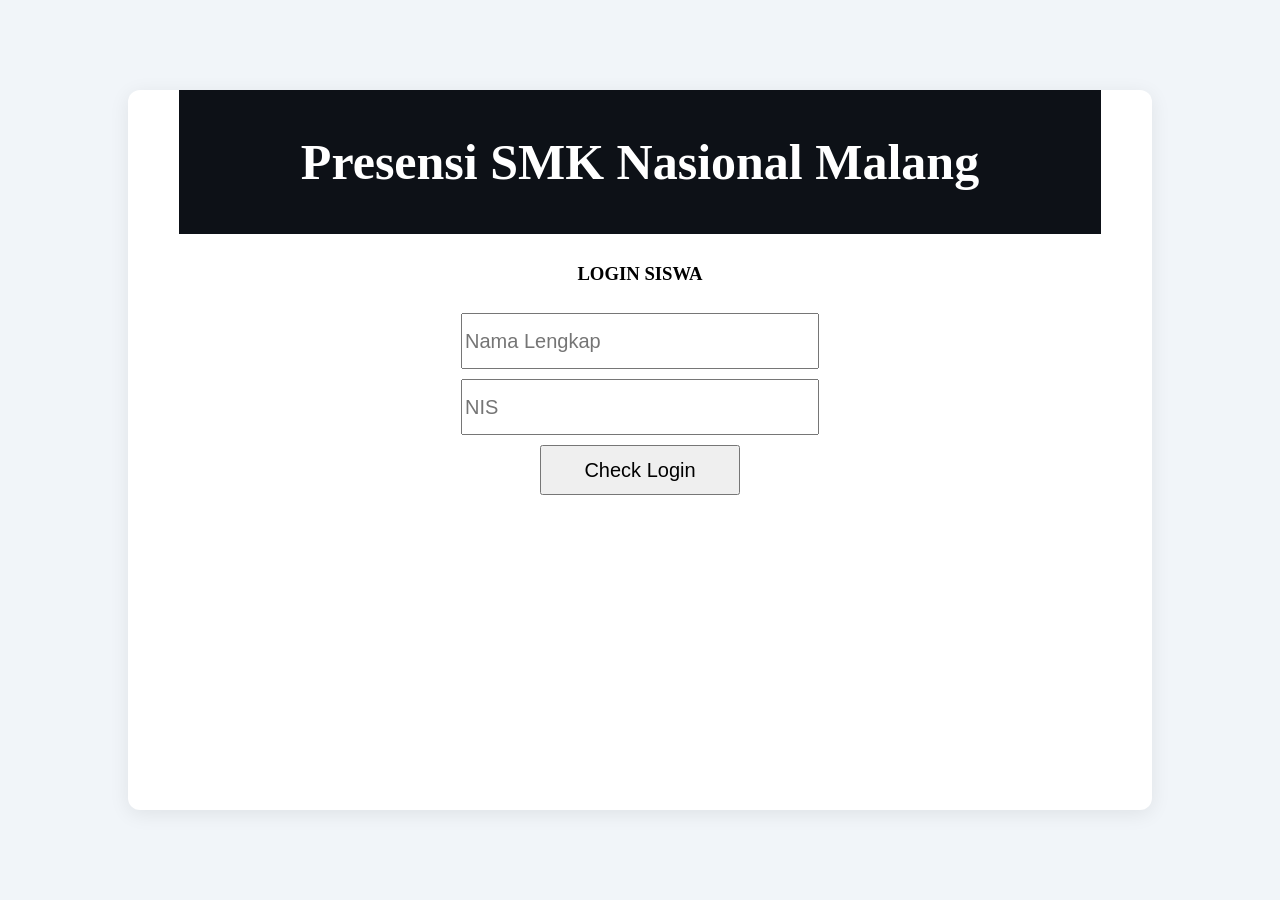
==== web.html @ f420fb38 "Add files via upload" ====
<!DOCTYPE html>
<html>
    <head>
        <link rel="stylesheet" href="design.css">
    </head>
    <body>
        <div class="container">
            <div class="dashboard">
                <h1 class="text">Presensi SMK Nasional Malang</h1>
            </div>
            <h3>LOGIN SISWA</h3>
            <input type="text" placeholder="Nama Lengkap">
            <input id="nis" type="text" placeholder="NIS">
            <button id="login">Check Login</button>
        </div>
        <script src="weblogic.js"></script>
    </body>
</html>
---- design.css ----
body {
    width: 100vw;
    height: 100vh;
    background-color: #F1F5F9;
    display: flex;
    margin: 0;
    flex-direction: row;
    justify-content: center;
    align-items: center;
}

.container {
    display: flex;
    gap: 10px;
    flex-direction: column;
    align-items: center;
    background-color: #FFFFFF;
    width: 80%; 
    height: 80%;
    border-radius: 12px;
    box-shadow: 0 4px 20px rgba(0, 0, 0, 0.08);
}

.dashboard {
    display: flex;
    justify-content: center;
    align-items: center;
    background-color: #0d1117;
    width: 90%;
    height: 20%;
}

.text {
    font-size: 50px;
    color: #FFFFFF;
}

input {
    width: 350px;
    height: 50px;
    font-size: 20px;
}

button {
    width: 200px;
    height: 50px;
    font-size: 20px;
}
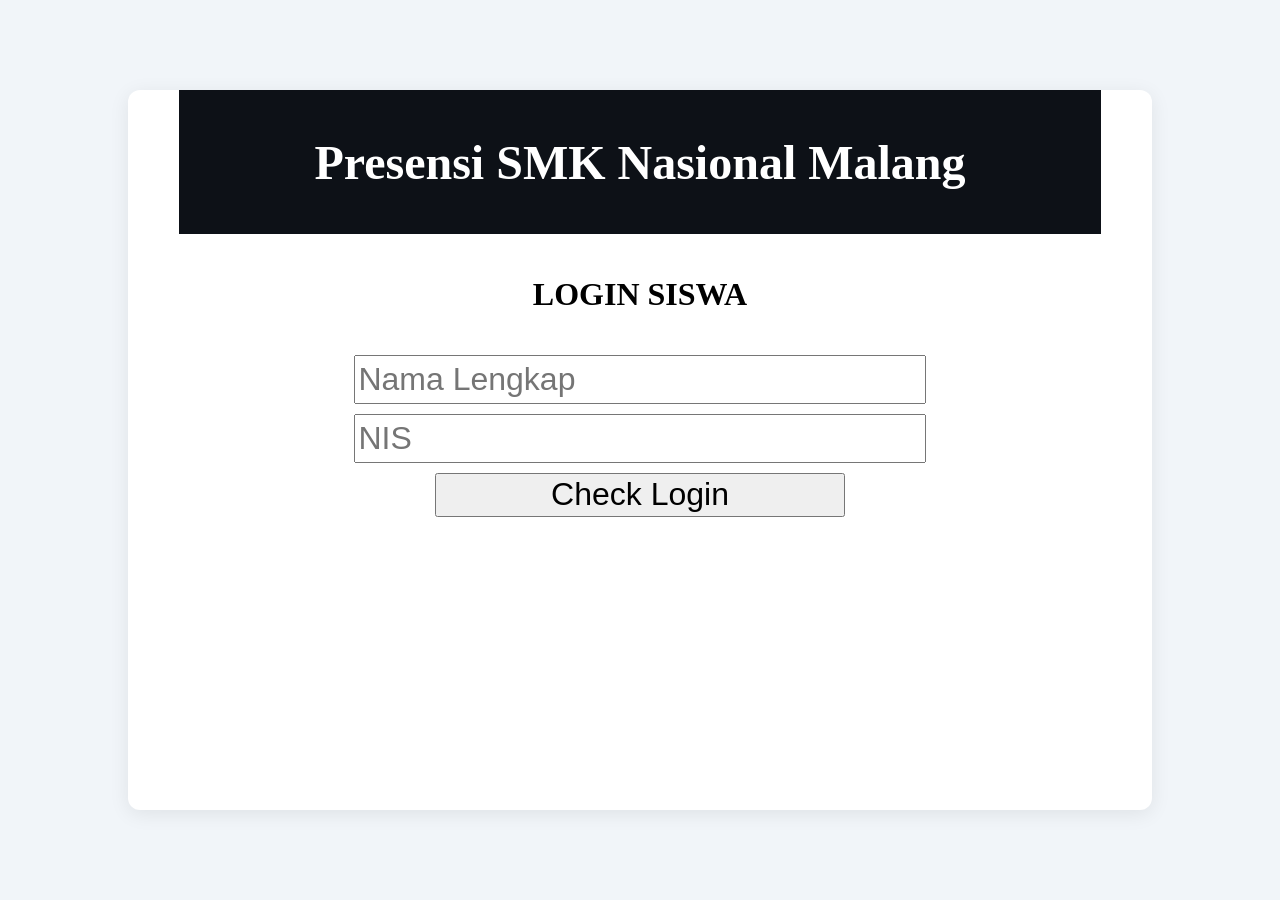
==== commit 2609e6ac: "Add files via upload" ====
--- a/web.html
+++ b/web.html
@@ -8,7 +8,7 @@
             <div class="dashboard">
                 <h1 class="text">Presensi SMK Nasional Malang</h1>
             </div>
-            <h3>LOGIN SISWA</h3>
+            <h3 class="logintext">LOGIN SISWA</h3>
             <input type="text" placeholder="Nama Lengkap">
             <input id="nis" type="text" placeholder="NIS">
             <button id="login">Check Login</button>
--- a/design.css
+++ b/design.css
@@ -31,18 +31,23 @@
 }
 
 .text {
-    font-size: 50px;
+    font-size: 300%;
     color: #FFFFFF;
 }
 
 input {
-    width: 350px;
-    height: 50px;
-    font-size: 20px;
+    width: 55%;
+    height: 6%;
+    font-size: 200%;
+}
+
+.logintext {
+    font-size: 200%;
 }
 
 button {
-    width: 200px;
-    height: 50px;
-    font-size: 20px;
-}+    width:40%;
+    height: 6%;
+    font-size: 200%;
+}
+
